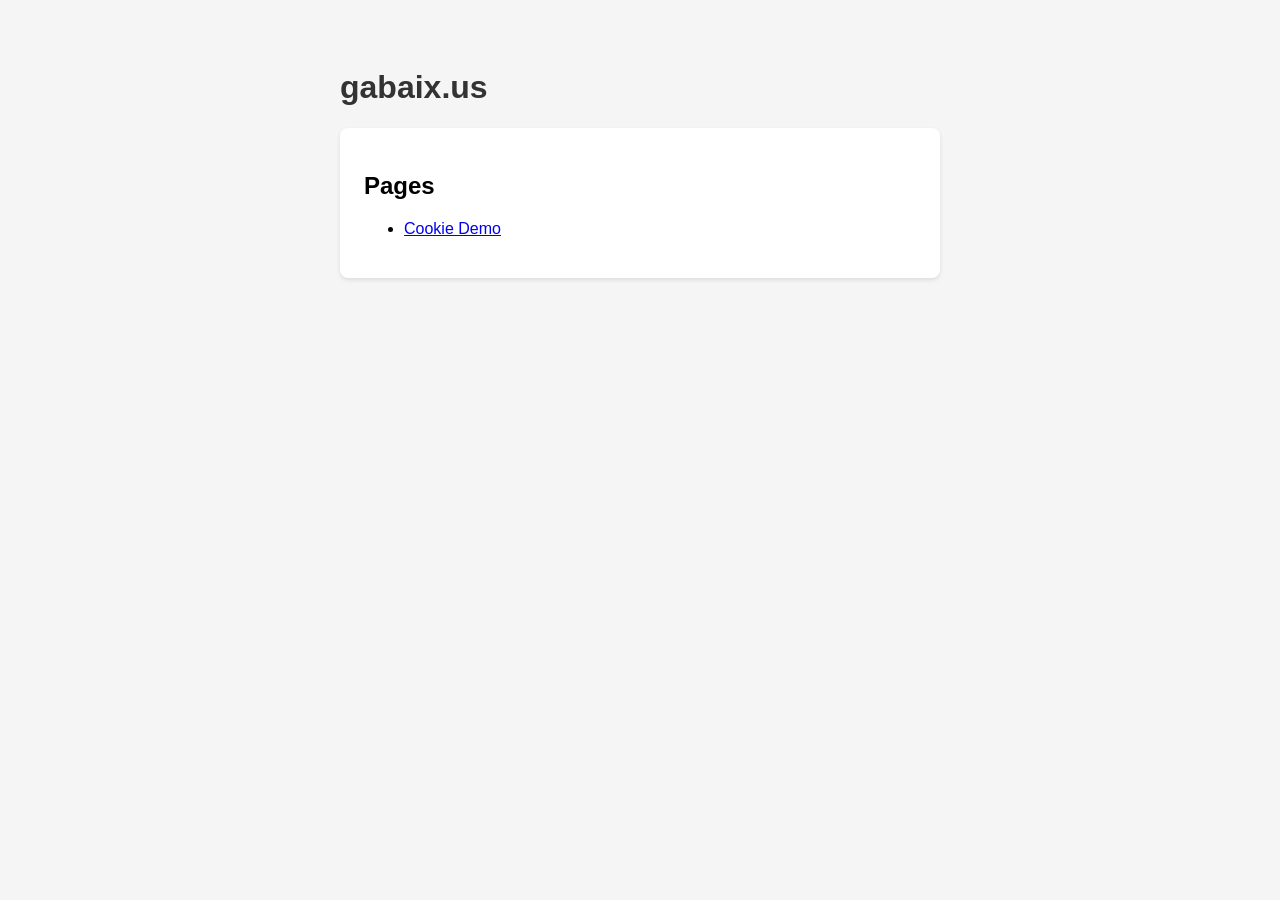
==== index.html @ 9b7b71b7 "Move cookie demo to subpage, add homepage Co-Authored-By: Claude Sonnet 4.6 <noreply@anthropic.com>" ====
<!DOCTYPE html>
<html lang="en">
<head>
    <meta charset="UTF-8">
    <meta name="viewport" content="width=device-width, initial-scale=1.0">
    <title>gabaix.us</title>
    <link rel="stylesheet" href="styles.css">
</head>
<body>
    <h1>gabaix.us</h1>

    <div class="section">
        <h2>Pages</h2>
        <ul>
            <li><a href="/cookies/">Cookie Demo</a></li>
        </ul>
    </div>
</body>
</html>
---- styles.css ----
body {
    font-family: -apple-system, BlinkMacSystemFont, 'Segoe UI', Roboto, sans-serif;
    max-width: 600px;
    margin: 2rem auto;
    padding: 1rem;
    background: #f5f5f5;
}

h1 {
    color: #333;
}

.section {
    background: white;
    padding: 1.5rem;
    border-radius: 8px;
    margin-bottom: 1rem;
    box-shadow: 0 2px 4px rgba(0,0,0,0.1);
}

input, button {
    padding: 0.5rem 1rem;
    font-size: 1rem;
    margin: 0.25rem;
}

input {
    border: 1px solid #ccc;
    border-radius: 4px;
}

button {
    background: #007bff;
    color: white;
    border: none;
    border-radius: 4px;
    cursor: pointer;
}

button:hover {
    background: #0056b3;
}

button.delete {
    background: #dc3545;
}

button.delete:hover {
    background: #c82333;
}

#cookie-display {
    background: #f8f9fa;
    padding: 1rem;
    border-radius: 4px;
    font-family: monospace;
    word-break: break-all;
    min-height: 2rem;
}

.visit-count {
    font-size: 1.5rem;
    color: #28a745;
}
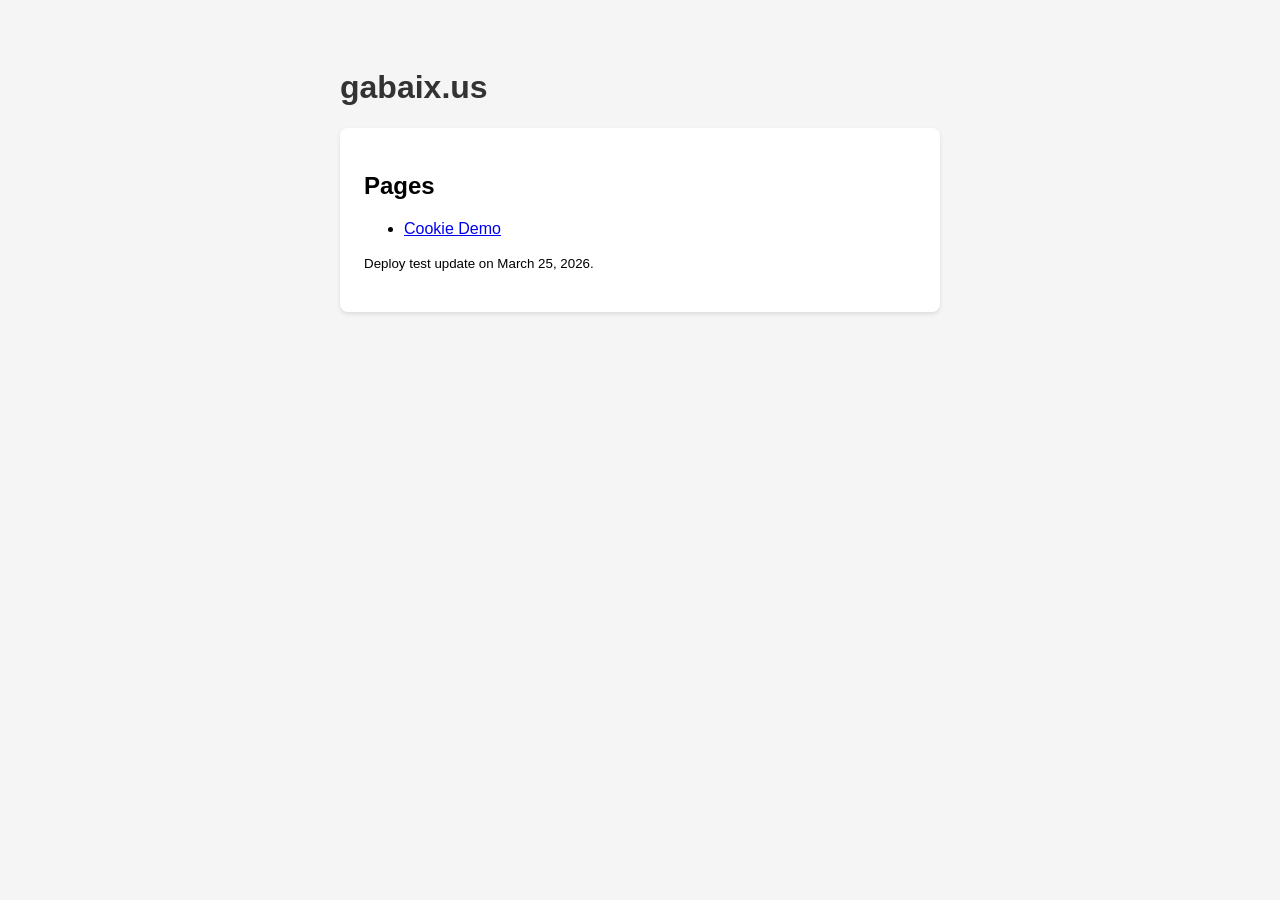
==== commit 76b00158: "Add small homepage deploy test note" ====
--- a/index.html
+++ b/index.html
@@ -14,6 +14,7 @@
         <ul>
             <li><a href="/cookies/">Cookie Demo</a></li>
         </ul>
+        <p><small>Deploy test update on March 25, 2026.</small></p>
     </div>
 </body>
 </html>
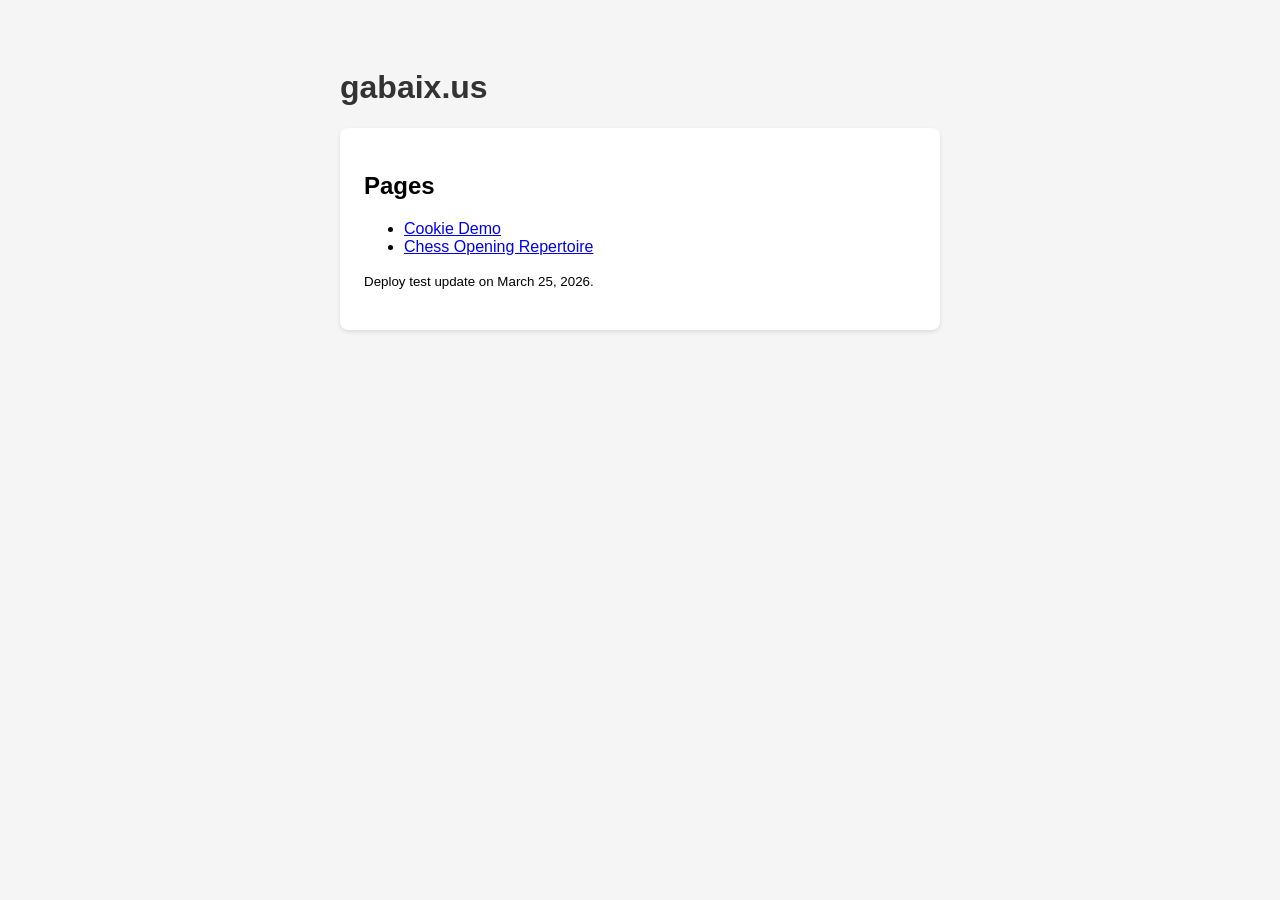
==== commit 3c908470: "Add link to chess.gabaix.us opening repertoire app" ====
--- a/index.html
+++ b/index.html
@@ -13,6 +13,7 @@
         <h2>Pages</h2>
         <ul>
             <li><a href="/cookies/">Cookie Demo</a></li>
+            <li><a href="https://chess.gabaix.us">Chess Opening Repertoire</a></li>
         </ul>
         <p><small>Deploy test update on March 25, 2026.</small></p>
     </div>
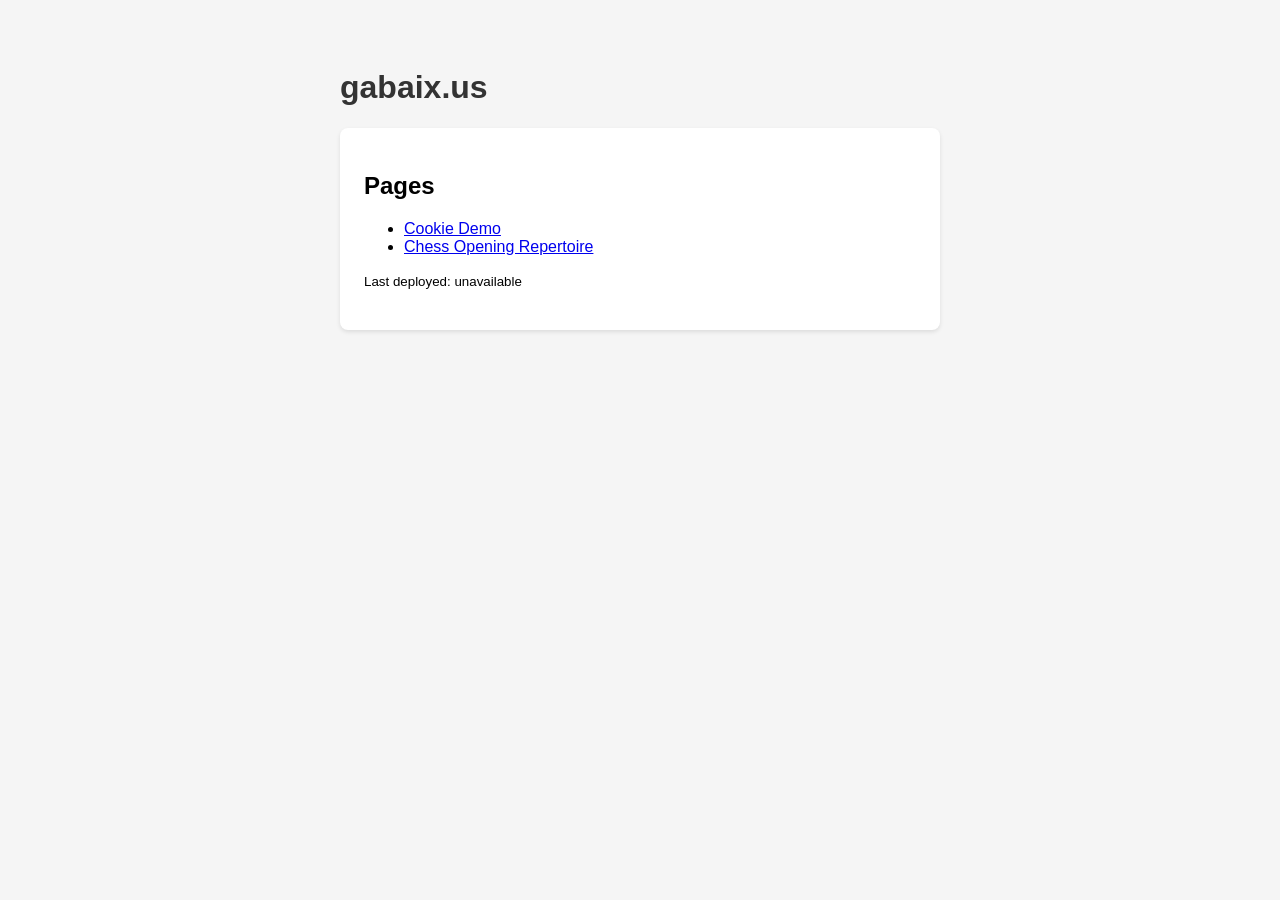
==== commit 6371d529: "Show latest deploy timestamp via GitHub API on homepage Co-Authored-By: Claude Sonnet 4.6 <noreply@a" ====
--- a/index.html
+++ b/index.html
@@ -15,7 +15,18 @@
             <li><a href="/cookies/">Cookie Demo</a></li>
             <li><a href="https://chess.gabaix.us">Chess Opening Repertoire</a></li>
         </ul>
-        <p><small>Deploy test update on March 25, 2026.</small></p>
+        <p><small>Last deployed: <span id="deploy-time">loading...</span></small></p>
     </div>
+    <script>
+        fetch('https://api.github.com/repos/gabaix/gabaix.us/commits/master')
+            .then(r => r.json())
+            .then(data => {
+                const date = new Date(data.commit.committer.date);
+                document.getElementById('deploy-time').textContent = date.toLocaleString();
+            })
+            .catch(() => {
+                document.getElementById('deploy-time').textContent = 'unavailable';
+            });
+    </script>
 </body>
 </html>
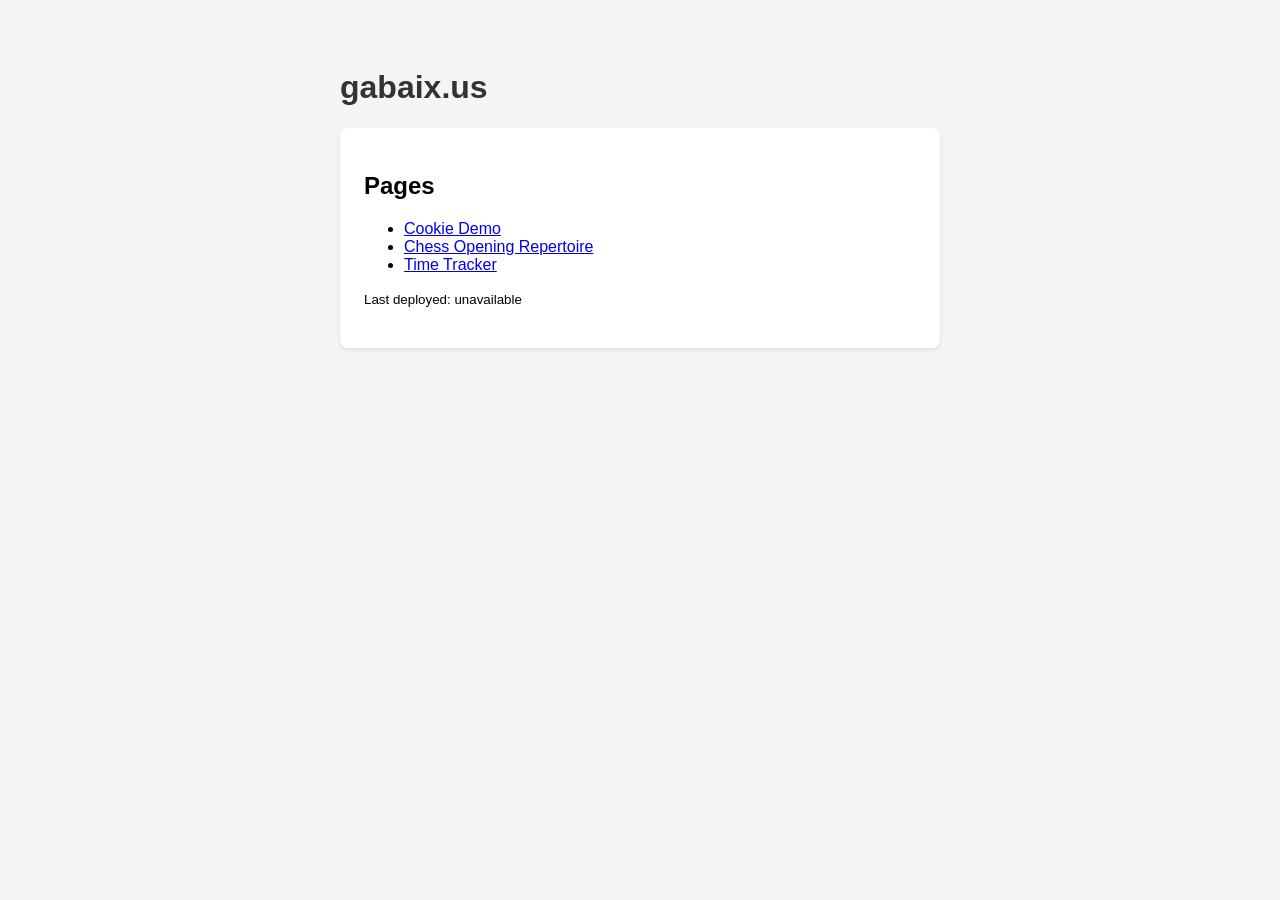
==== commit 28980ad6: "Add Time Tracker link" ====
--- a/index.html
+++ b/index.html
@@ -14,6 +14,7 @@
         <ul>
             <li><a href="/cookies/">Cookie Demo</a></li>
             <li><a href="https://chess.gabaix.us">Chess Opening Repertoire</a></li>
+            <li><a href="https://timetracker.gabaix.us">Time Tracker</a></li>
         </ul>
         <p><small>Last deployed: <span id="deploy-time">loading...</span></small></p>
     </div>
@@ -22,7 +23,7 @@
             .then(r => r.json())
             .then(data => {
                 const date = new Date(data.commit.committer.date);
-                document.getElementById('deploy-time').textContent = date.toLocaleString();
+                document.getElementById('deploy-time').textContent = date.toLocaleString('en-US', { month: 'long', day: 'numeric', year: 'numeric', hour: 'numeric', minute: '2-digit' });
             })
             .catch(() => {
                 document.getElementById('deploy-time').textContent = 'unavailable';
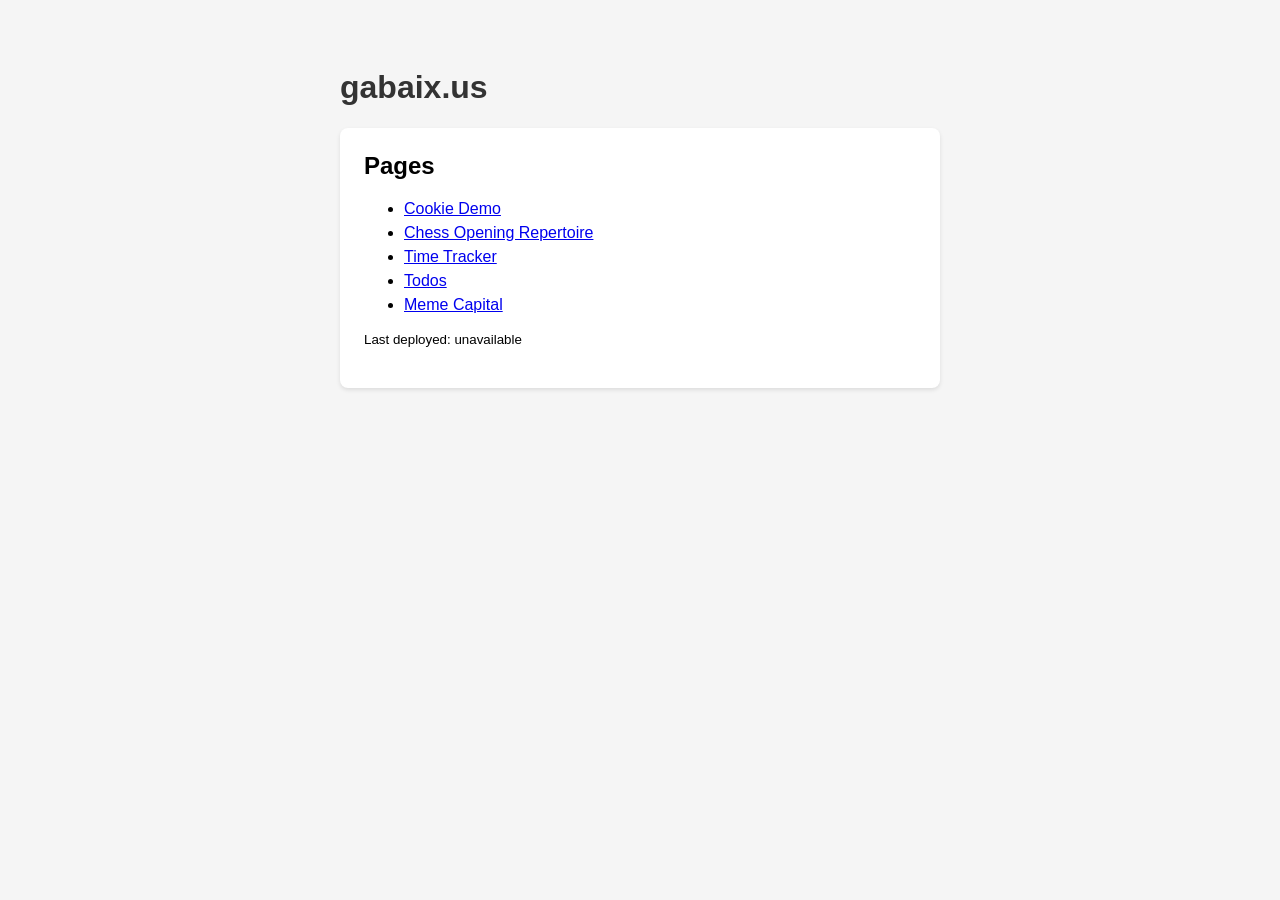
==== commit c131cf37: "Add Todos and Meme Capital to pages list Co-Authored-By: Claude Sonnet 4.6 <noreply@anthropic.com>" ====
--- a/index.html
+++ b/index.html
@@ -15,6 +15,8 @@
             <li><a href="/cookies/">Cookie Demo</a></li>
             <li><a href="https://chess.gabaix.us">Chess Opening Repertoire</a></li>
             <li><a href="https://timetracker.gabaix.us">Time Tracker</a></li>
+            <li><a href="https://todos.gabaix.us">Todos</a></li>
+            <li><a href="https://memecapital.lol">Meme Capital</a></li>
         </ul>
         <p><small>Last deployed: <span id="deploy-time">loading...</span></small></p>
     </div>
--- a/styles.css
+++ b/styles.css
@@ -8,6 +8,14 @@
 
 h1 {
     color: #333;
+}
+
+.section h2 {
+    margin-top: 0;
+}
+
+ul li {
+    margin-bottom: 0.375em;
 }
 
 .section {
